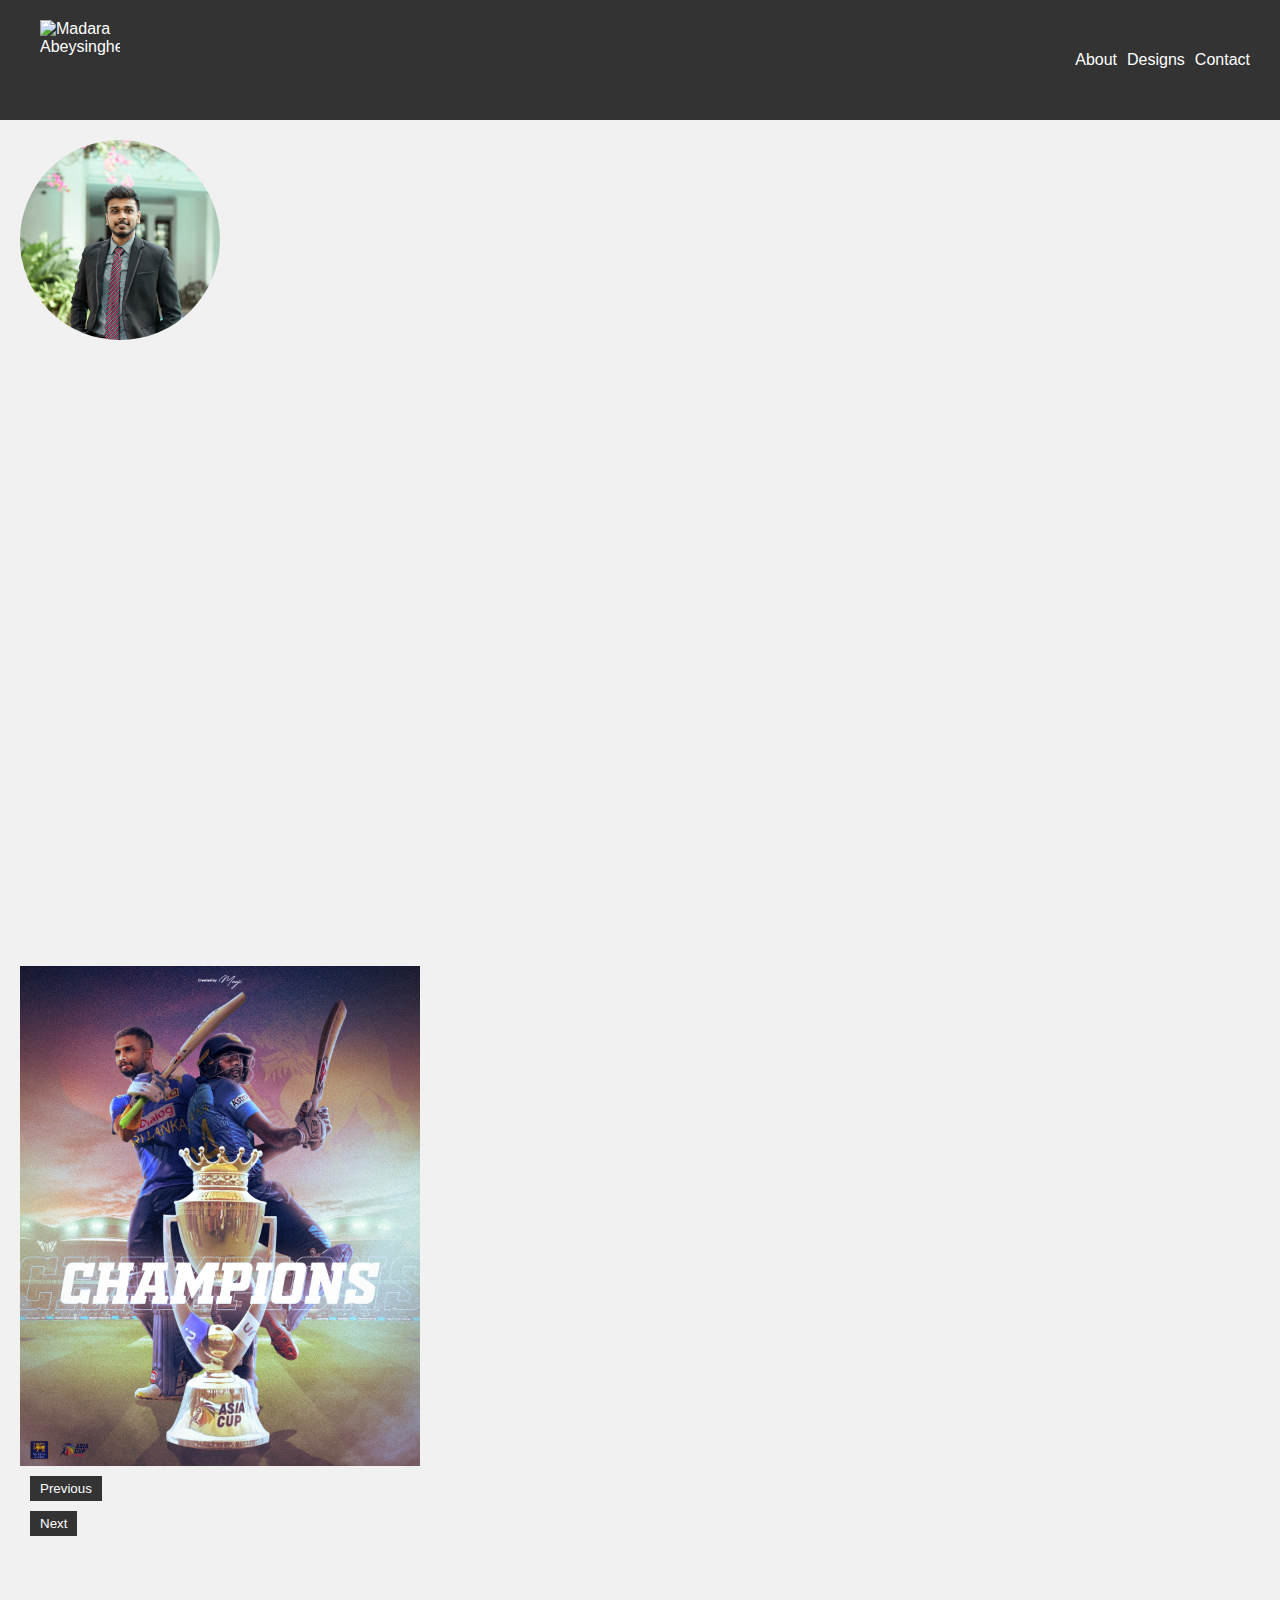
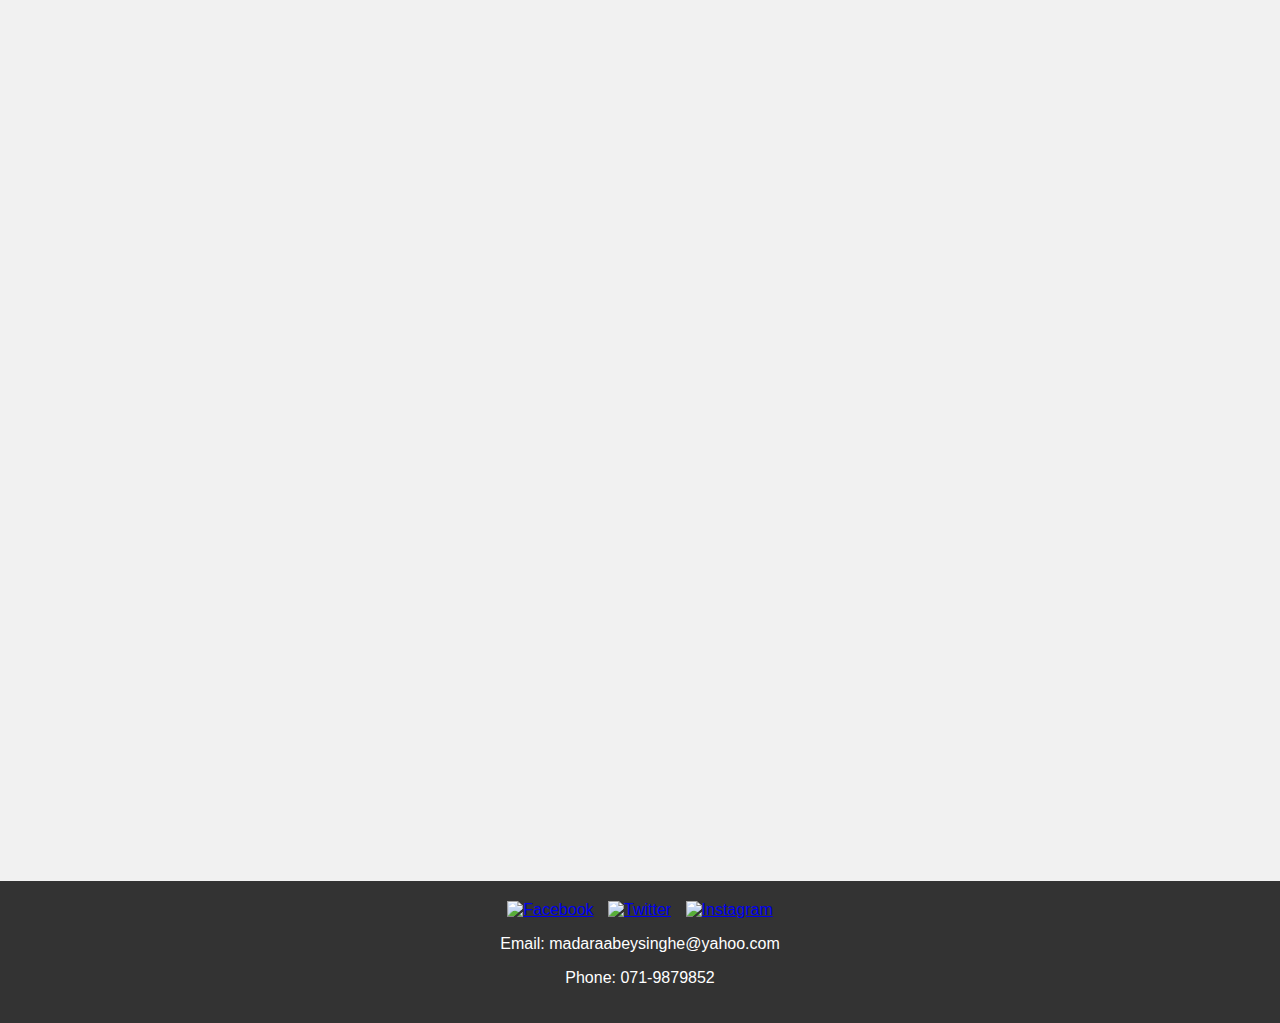
==== ICT1920002.html @ 58aaf6a8 "Add files via upload" ====
<!DOCTYPE html>
<html lang="en">
<head>
  <meta charset="UTF-8">
  <meta name="viewport" content="width=device-width, initial-scale=1.0">
  <title>Madara Abeysinghe - Portfolio</title>
  <link rel="stylesheet" href="styles.css"> 
  <link rel="stylesheet" href="https://fonts.googleapis.com/css?family=Nexa:400,700&display=swap">

</head>
<body>

 <header>
    <div class="logo">
      <img src="C:\Users\Manjitha Abeysinghe\Documents\Web Dev\images\logo.png" alt="Madara Abeysinghe">
    </div>
    <nav>
      <ul>
        <li><a class="nav-link" href="#about">About</a></li>
        <li><a class="nav-link" href="#designs">Designs</a></li>
        <li><a class="nav-link" href="#bottom">Contact</a></li>
      </ul>
    </nav>
  </header>

  <div class="sidebar">
    <button class="toggle-button" onclick="toggleSidebar()">&#9776;</button> 
    <nav>
      <ul>
        <li><a class="nav-link" href="#about">About</a></li>
        <li><a class="nav-link" href="#designs">Designs</a></li>
        <li><a class="nav-link" href="#contact">Contact</a></li>
      </ul>
    </nav>
  </div>
  
  <main>

    <section id="profile">
      <div class="profile-photo">
       <img src="images\me.jpg" alt="Manjitha">
      </div>
    </section>
    <section class="fade-in">
    <section id="about">
      <h1>Welcome</h1>
      <p>
        Welcome to my personal portfolio website!<Br> My name is Madara Abeysinghe, and I am delighted to share with you my journey as an aspiring IT undergraduate, freelance graphic designer, and video editor.

        This website serves as a platform to showcase my skills, creativity, and passion for the world of design and multimedia. As a student at Rajarata University of Sri Lanka, specializing in IT, I have gained a strong foundation in various aspects of technology and computer science. This knowledge, coupled with my inherent artistic abilities, has allowed me to explore the dynamic field of graphic design and video editing.
        
        Through this website, I aim to provide a glimpse into my diverse range of work. From visually striking graphics to captivating video projects, I strive to deliver exceptional quality and attention to detail. Each design and video represents a unique blend of my technical expertise, creative vision, and dedication to bringing ideas to life.
        
        As a freelance graphic designer and video editor, I have had the privilege of working with clients from different industries and backgrounds. <br><br>This experience has not only honed my skills but has also taught me the importance of effective communication, understanding client needs, and delivering results that exceed expectations.
        
        Whether you are seeking a stunning logo, engaging video content, or a complete branding package, my goal is to collaborate with you and bring your ideas to reality. I am passionate about creating visually appealing designs that leave a lasting impact and videos that evoke emotions and tell compelling stories.
        
        Feel free to explore my portfolio section, where you will find a collection of my design projects and video editing works. Each piece represents a unique challenge, showcasing my versatility in various design styles and video genres.
        
        Thank you for visiting my website, and I hope you enjoy browsing through my work. If you have any inquiries, collaborations, or projects you would like to discuss, please don't hesitate to reach out. I look forward to connecting with you and being a part of your creative journey.
      </p>
    </section>

      <h2>My Services</h2>
      <ul>
        <li>Graphic Design</li>
        <li>Video Editing</li>
        <li>Web Design</li>
        <li>UI/UX Design</li>
        <li>Logo Design</li>
        <li>Photography</li>
      </ul>
    </section>

    
    <div id="slider">
      <img src="images\010.jpg" alt="Image 1">
      <img src="images\011.jpg" alt="Image 2">
      <img src="images\012.jpg" alt="Image 3">
      <img src="images\013.jpg" alt="Image 4">
      <img src="images\014.jpg" alt="Image 5">
    </div>
    <button id="prev-button">Previous</button>
    <button id="next-button">Next</button>
    <section class="fade-in">
    <section id="designs">
      <h2>Designs</h2>
    
      <div class="design-grid">
        <div class="design">
          <img src="images\01.jpg" alt="Design 1">
          <h3>We are not alone</h3>
          <p>This is a photo manipulation which I did using adobe photoshop.</p>
        </div>
        <div class="design">
          <img src="images\02.jpg" alt="Design 2">
          <h3>Myself</h3>
          <p>This is a photo manipulation which I did using adobe photoshop.</p>
        </div>
        <div class="design">
          <img src="images\03.jpg" alt="Design 3">
          <h3>Kill</h3>
          <p>This is a photo manipulation which I did using adobe photoshop.</p>
        </div>
        <div class="design">
          <img src="images\04.jpg" alt="Design 4">
          <h3>Ronaldo</h3>
          <p>This is a photo manipulation which I did using adobe photoshop.</p>
        </div>
        <div class="design">
          <img src="images\05.jpg" alt="Design 5">
          <h3>Formula 1</h3>
          <p>This is a photo manipulation which I did using adobe photoshop.</p>
        </div>
        <div class="design">
          <img src="images\06.jpg" alt="Design 6">
          <h3>Fancy Edit</h3>
          <p>This is a photo manipulation which I did using adobe photoshop.</p>
        </div>
        <div class="design">
          <img src="images\07.jpg" alt="Design 7">
          <h3>Jordan</h3>
          <p>This is a basketball poster which I did using adobe photoshop.</p>
        </div>
        <div class="design">
          <img src="images\08.jpg" alt="Design 8">
          <h3> R7 | GOAT </h3>
          <p>This is a sports poster which I did using adobe photoshop.</p>
        </div>
        <div class="design">
          <img src="images\09.jpg" alt="Design 9">
          <h3>302</h3>
          <p>This is a music album cover which I did using adobe photoshop.</p>
        </div>
      </div>
    </section>
  </section>
  
  </main>
  <section class="fade-in"
  <aside>
    <h2>More</h2>
    <ul>
      <li><a href="https://flic.kr/ps/3U4W8C">full album</a></li>
      <li><a class="nav-link" href="#about">Back to top</a></li>
      <button id="scrollToTopBtn" onclick="scrollToTop()">Back to Top</button>
    </ul>
  </aside>
  
  <section id="contact">
    <h2>Contact Me</h2>
    <form id="contact-form">
      <div class="form-group">
        <label for="name">Name</label>
        <input type="text" id="name" name="name" required>
      </div>
      <div class="form-group">
        <label for="message">Message</label>
        <textarea id="message" name="message" required></textarea>
      </div>
      <div class="form-group">
        <button type="submit" id="send-button">Send</button>
      </div>
    </form>
    <script src="script.js"></script>
  </section>
</section>
  <footer>
    <section id="bottom">
    <div class="social-media">
      <a href="https://www.facebook.com/madara.abeysinghe.91/"><img src="C:\Users\Manjitha Abeysinghe\Documents\Web Dev\images\fb.png" alt="Facebook"></a>
      <a href="https://twitter.com/Manjitha_M"><img src="C:\Users\Manjitha Abeysinghe\Documents\Web Dev\images\twitter.png" alt="Twitter"></a>
      <a href="https://www.instagram.com/__mxnj_ithx__/"><img src="C:\Users\Manjitha Abeysinghe\Documents\Web Dev\images\insta.png" alt="Instagram"></a>
    </div>
    <div class="contact-info">
      <p>Email: madaraabeysinghe@yahoo.com</p>
      <p>Phone: 071-9879852</p>
    </div>
  </section>
  </footer>
</body>
</html>
---- styles.css ----
body {
  margin: 0;
  padding: 0%;
  font-family: 'Nexa', sans-serif;
  background-color: #f1f1f1;
  color: #333;
}

.container {
  max-width: 1200px;
  margin: 0 auto;
  padding: 20px;
}

header {
  background-color: #333;
  color: #fff;
  padding: 20px;
  display: flex;
  align-items: center;
  justify-content: space-between;
}

.logo {
  width: 80px;
  height: 80px;
  border-radius: 0%;
  overflow: hidden;
  padding-left: 20px;
}

.logo img {
  width: 100%;
  height: 100%;
  object-fit: cover;
}

nav ul {
  list-style-type: none;
  display: flex;
}

nav ul li {
  margin-right: 10px;
}

nav ul li a {
  color: #fff;
  text-decoration: none;
}

.sidebar {
  position: fixed;
  top: 0;
  left: -200px; /* Initially hidden */
  width: 200px;
  height: 100vh;
  background-color: #f2f2f2;
  transition: left 0.3s ease-in-out; /* Add transition effect */
}

.sidebar.active {
  left: 0; /* Visible when active */
}

.toggle-button {
  position: absolute;
  top: 10px;
  right: 10px;
  font-size: 20px;
  background-color: transparent;
  border: none;
  cursor: pointer;
  z-index: 1; /* Ensure button is on top of other elements */
}

.sidebar nav ul {
  list-style-type: none;
  padding: 0;
  margin: 20px 0;
}

.sidebar nav ul li {
  margin-bottom: 10px;
}

.sidebar nav ul li a {
  display: block;
  text-decoration: none;
  color: #333;
  padding: 10px;
}

.sidebar nav ul li a:hover {
  background-color: #ddd;
}


#profile {
  text-align: center;
  margin-bottom: 20px;
  
}
.profile-photo {
  width: 200px; 
  height: 200px;
  border-radius: 50%; 
  overflow: hidden; 
  margin-bottom: 20px;
  align-items: center;
}

.profile-photo img {
  width: 100%; 
  height: auto;
  object-fit: cover; 
  transition: transform 0.3s ease;
  align-items: center;
}

.profile-photo:hover img {
  transform: scale(1.1);
}

main {
  padding: 20px;
}

#about h1 {
  margin-bottom: 10px;
  text-align: center;
}

#about p {
  font-size: 16px;
  line-height: 1.5;
  text-align: center;
}

#about h2 {
  margin-top: 20px;
}

#about ul {
  list-style-type: none;
  margin-left: 20px;
  padding-left: 0;
}

#about li {
  margin-bottom: 10px;
  position: relative;
  padding-left: 20px;
}

#about li::before {
  content: '•';
  position: absolute;
  left: 0;
}

#designs {
  text-align: center;
}

.design-grid {
  display: grid;
  grid-template-columns: repeat(3, 1fr); 
  grid-gap: 20px;
  justify-items: center;
}

.design {
  text-align: center;
}

.design h3 {
  margin-bottom: 5px;
}


.design h3 {
  margin-bottom: 5px;
}

.design p {
  color: #666;
}

.design img {
  width: 100%;
  height: auto;
  object-fit: cover;
  transition: transform 0.3s ease;
}

.design:hover img {
  transform: scale(1.1);
}

aside {
  background-color: #f2f2f2;
  padding: 20px;
}

aside h2 {
  margin-bottom: 10px;
}

aside ul {
  list-style-type: none;
}

aside ul li {
  margin-bottom: 10px;
}

footer {
  background-color: #333;
  color: #fff;
  padding: 20px;
  text-align: center;
}

.social-media img {
  width: 30px;
  margin: 0 5px;
}

.contact-info {
  margin-top: 10px;
}

#contact {
  background-color:transparent;
  padding: 20px;
  text-align: center;
}

#contact h2 {
  margin-bottom: 20px;
}

#contact-form {
  display: flex;
  flex-direction: column;
  align-items: center;
}

.form-group {
  margin-bottom: 20px;
}

label {
  display: block;
  margin-bottom: 5px;
  font-weight: bold;
}

input[type="text"],
textarea {
  width: 100%;
  padding: 10px;
  border:#333;
  border-radius: 5px;
  background-color: rgba(243, 250, 203, 0.637);
}

textarea {
  height: 150px;
}

button[type="submit"] {
  padding: 10px 20px;
  border: none;
  border-radius: 5px;
  background-color: #333;
  color: #fff;
  cursor: pointer;
}

button[type="submit"]:hover {
  background-color: #555;
}


#scrollToTopBtn {
  display: none; 
  position: fixed;
  bottom: 20px;
  right: 20px;
  background-color: #333;
  color: #fff;
  border: none;
  padding: 10px 20px;
  font-size: 16px;
  cursor: pointer;
}

#slider {
  position: relative;
  width: 400px;
  height: 500px;
  overflow: hidden;
}

#slider img {
  position: absolute;
  top: 0;
  left: 0;
  width: 100%;
  height: 100%;
  opacity: 0;
  transition: opacity 0.5s ease-in-out, transform 0.5s ease-in-out;
}

#prev-button,
#next-button {
  display: block;
  margin: 10px;
  padding: 5px 10px;
  background-color: #333;
  color: #fff;
  border: none;
  cursor: pointer;
}

#prev-button:hover,
#next-button:hover {
  background-color: #555;
}

.fade-in {
  opacity: 0;
  transition: opacity 0.5s ease-in-out;
}
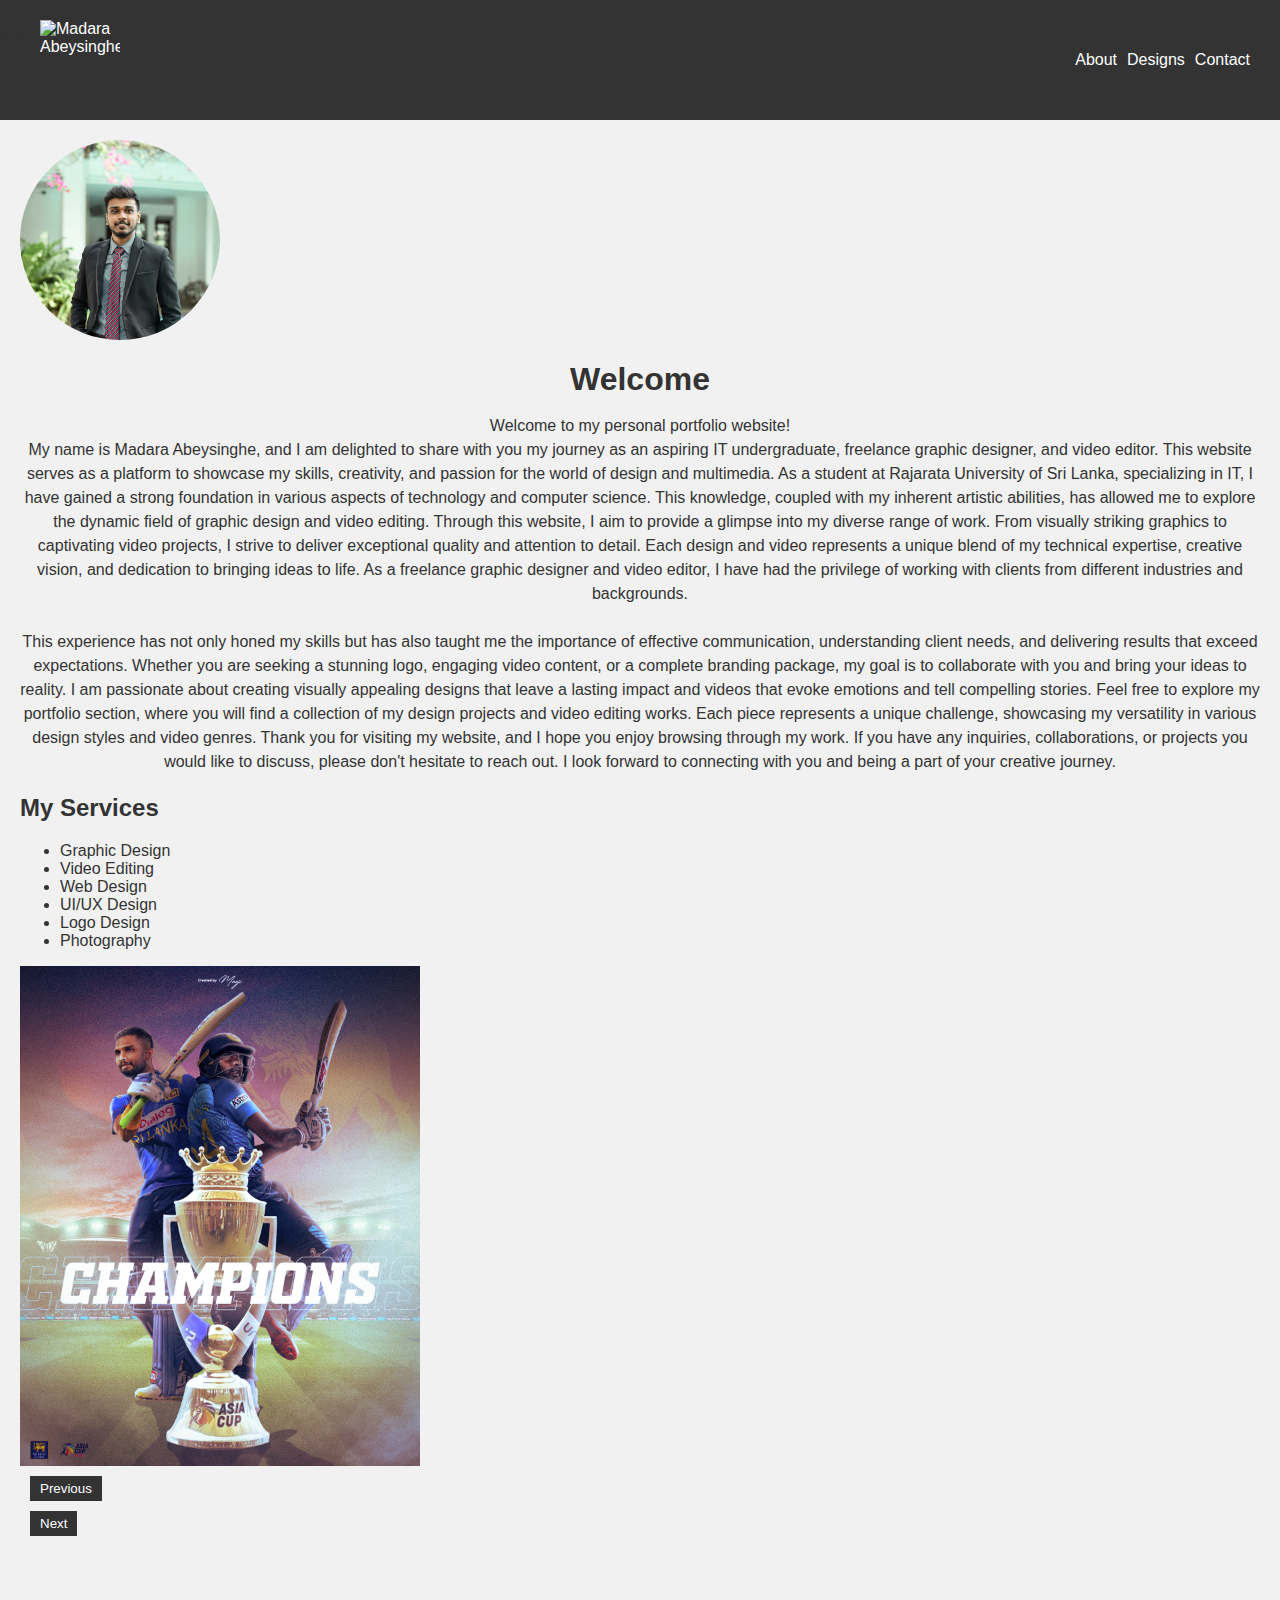
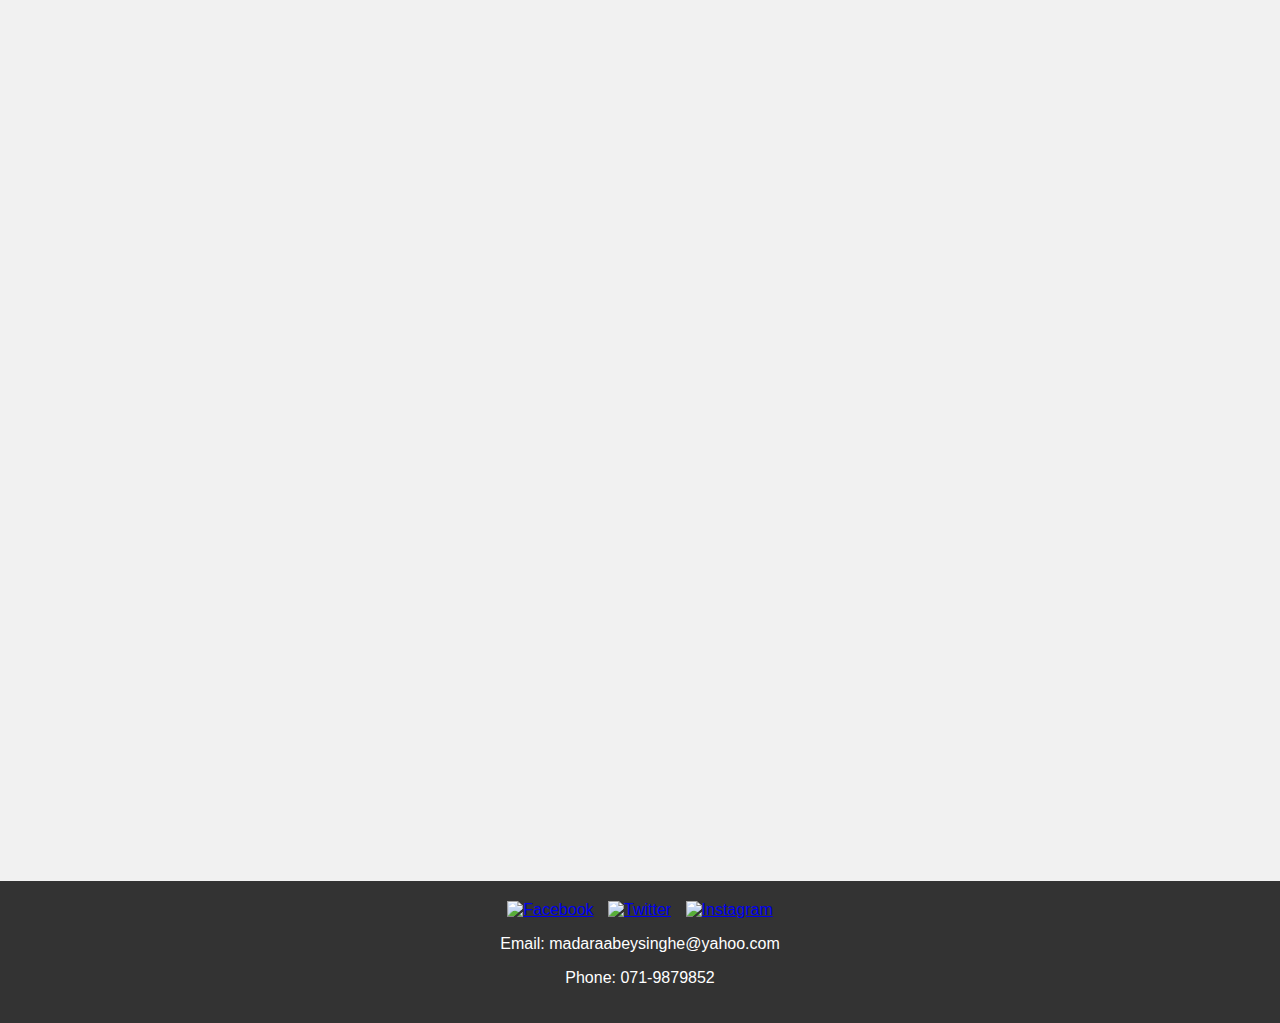
==== commit fad4b5f3: "Update ICT1920002.html" ====
--- a/ICT1920002.html
+++ b/ICT1920002.html
@@ -23,6 +23,7 @@
     </nav>
   </header>
 
+  <div class="slider-container">
   <div class="sidebar">
     <button class="toggle-button" onclick="toggleSidebar()">&#9776;</button> 
     <nav>
@@ -33,7 +34,7 @@
       </ul>
     </nav>
   </div>
-  
+</div>
   <main>
 
     <section id="profile">
@@ -41,7 +42,7 @@
        <img src="images\me.jpg" alt="Manjitha">
       </div>
     </section>
-    <section class="fade-in">
+    <section class="fade-in-element">
     <section id="about">
       <h1>Welcome</h1>
       <p>
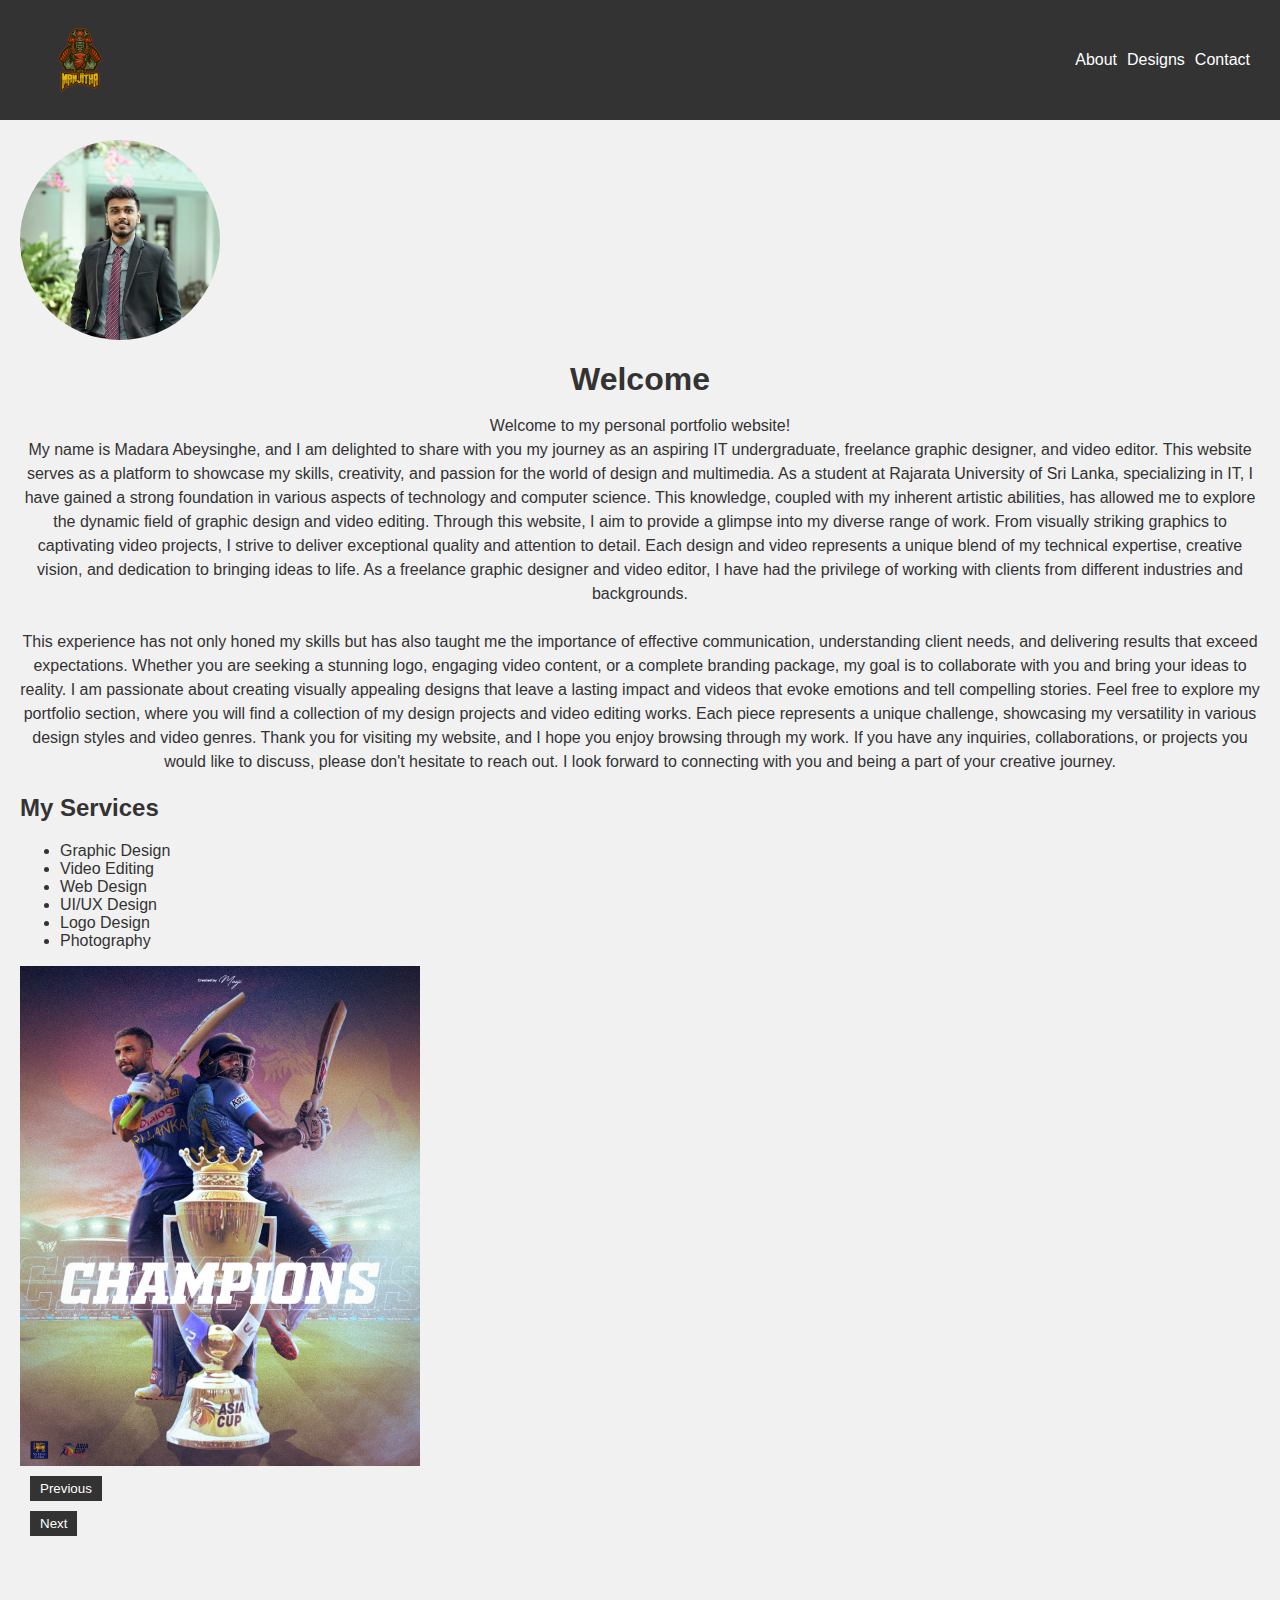
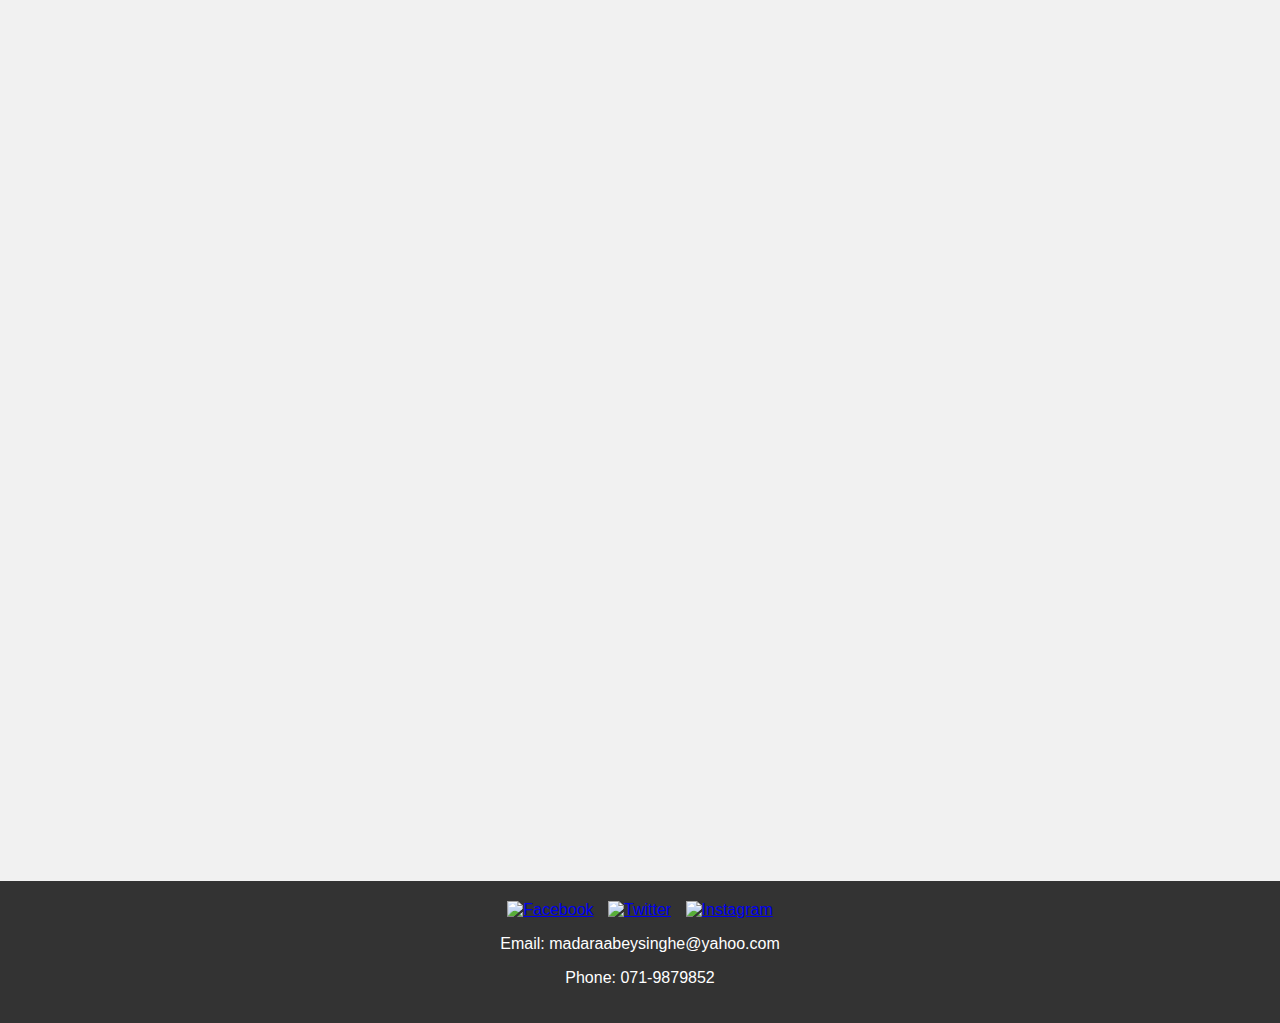
==== commit 4ff5b82e: "Update ICT1920002.html" ====
--- a/ICT1920002.html
+++ b/ICT1920002.html
@@ -12,7 +12,7 @@
 
  <header>
     <div class="logo">
-      <img src="C:\Users\Manjitha Abeysinghe\Documents\Web Dev\images\logo.png" alt="Madara Abeysinghe">
+      <img src="images\logo.png" alt="Madara Abeysinghe">
     </div>
     <nav>
       <ul>
--- a/styles.css
+++ b/styles.css
@@ -71,7 +71,7 @@
   background-color: transparent;
   border: none;
   cursor: pointer;
-  z-index: 1; /* Ensure button is on top of other elements */
+  z-index: 1; 
 }
 
 .sidebar nav ul {
